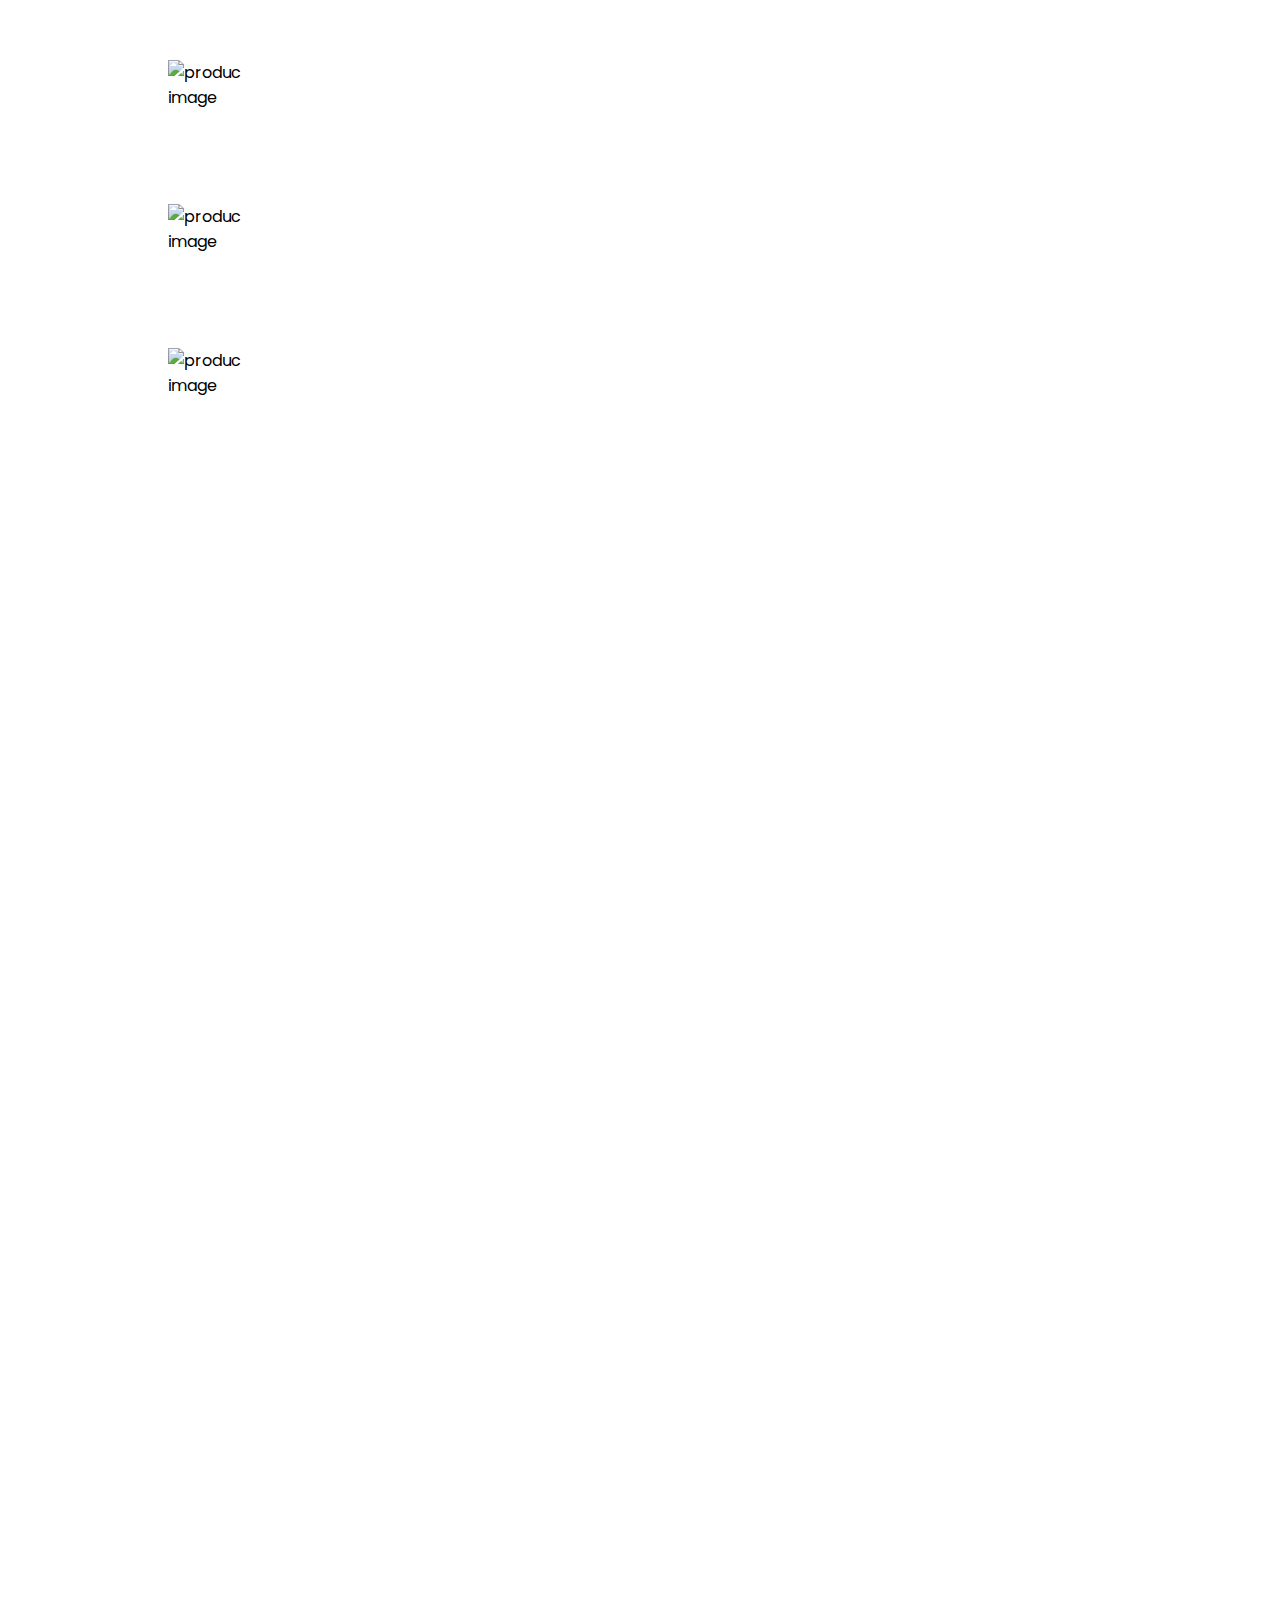
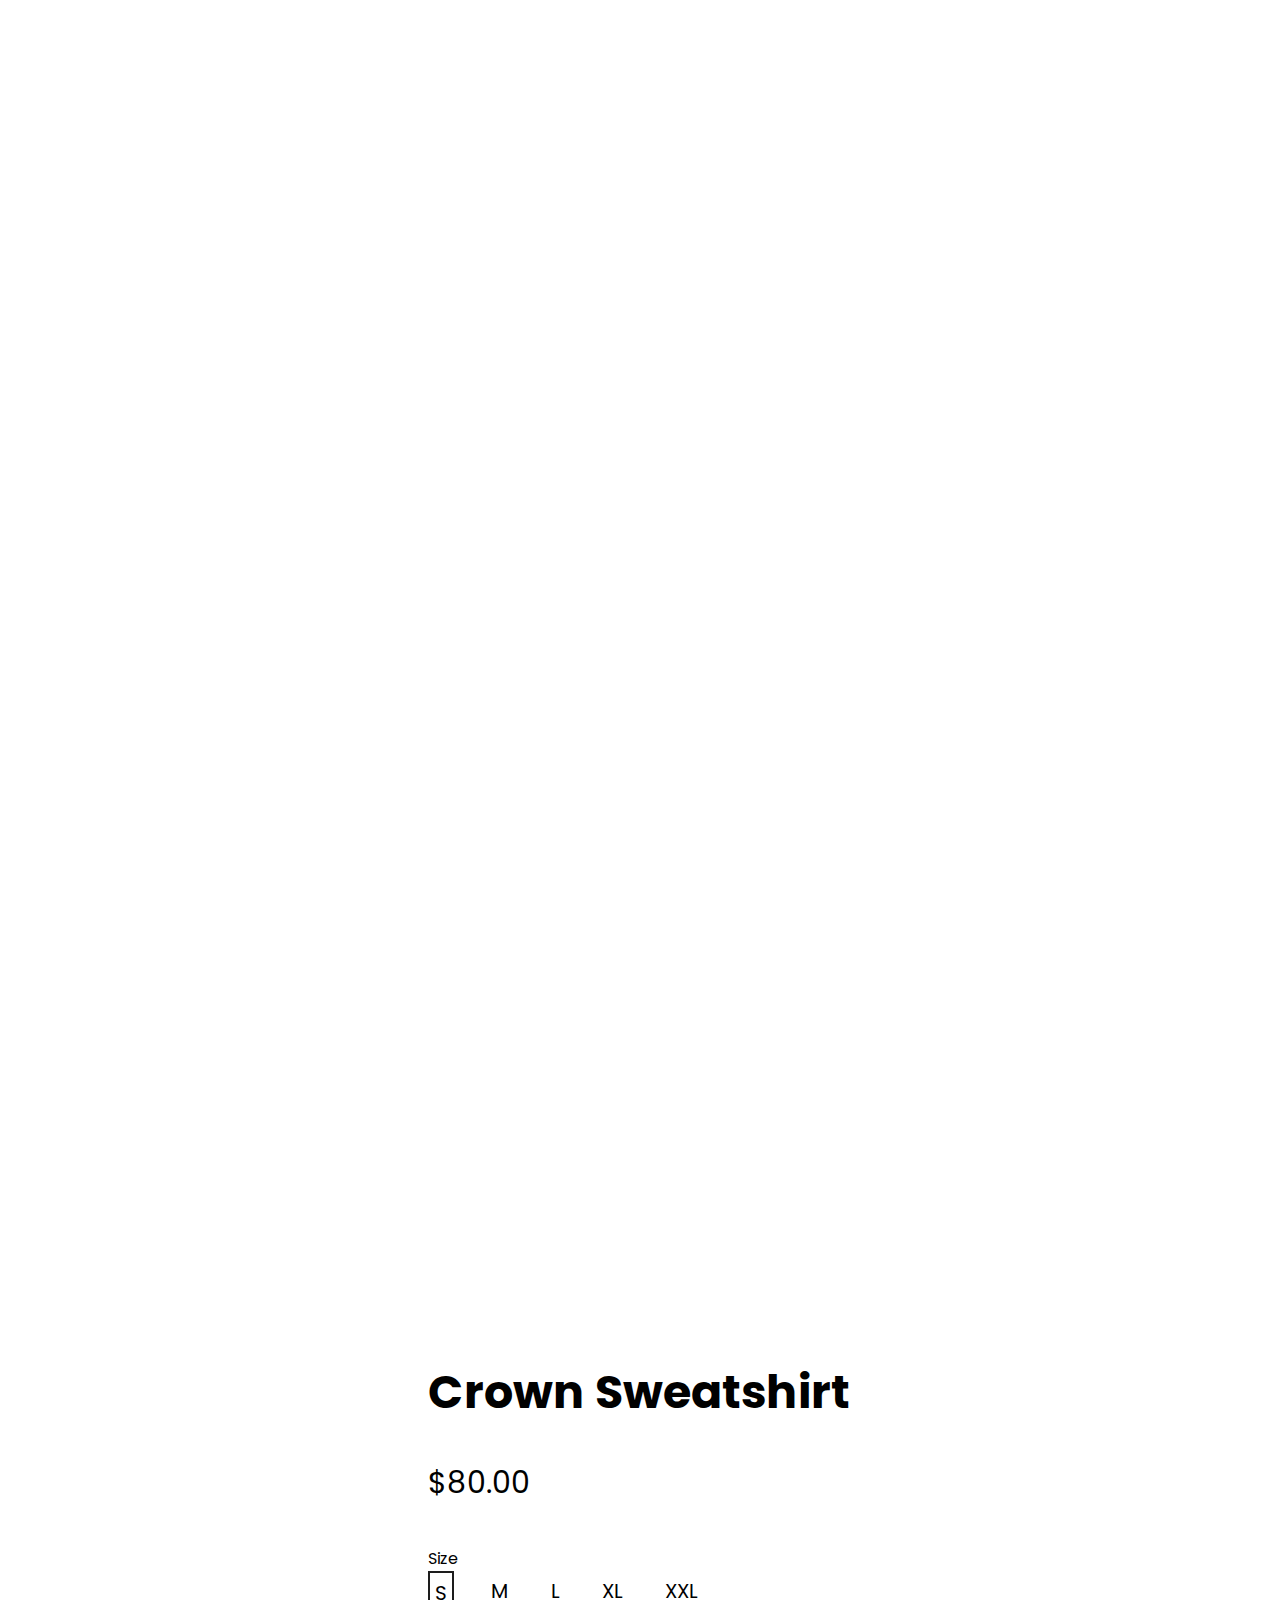
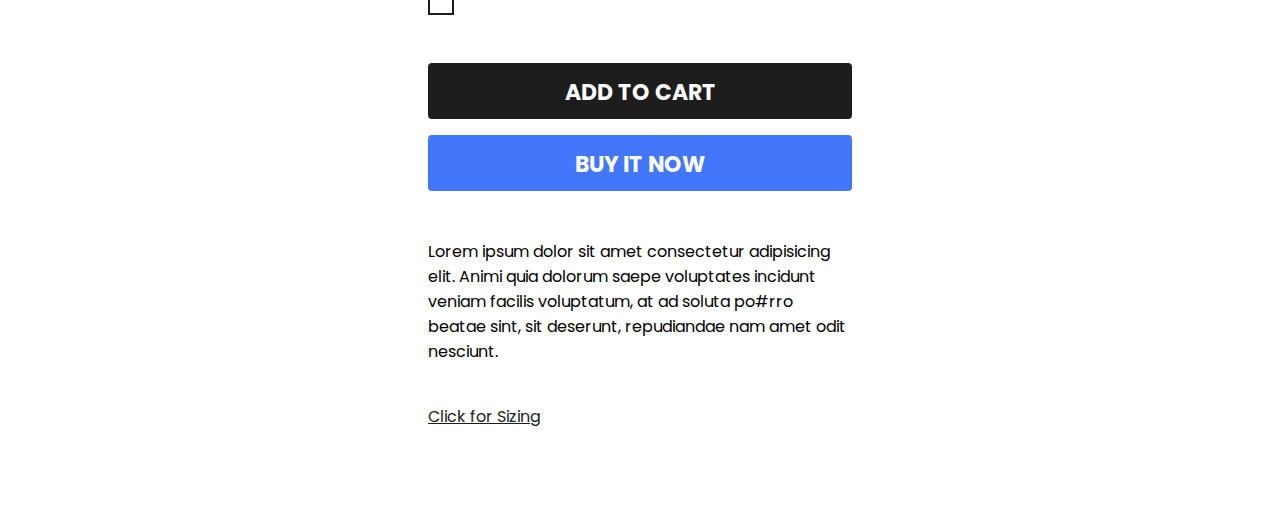
==== detalle.html @ 87ba6da6 "se crea la maqueta de detalles" ====
<!DOCTYPE html>
<html lang="en">
<head>
    <meta charset="UTF-8">
    <meta http-equiv="X-UA-Compatible" content="IE=edge">
    <meta name="viewport" content="width=device-width, initial-scale=1.0">
    <link href="https://cdn.jsdelivr.net/npm/bootstrap@5.1.3/dist/css/bootstrap.min.css" rel="stylesheet" integrity="sha384-1BmE4kWBq78iYhFldvKuhfTAU6auU8tT94WrHftjDbrCEXSU1oBoqyl2QvZ6jIW3" crossorigin="anonymous">
    <link rel="stylesheet" href="./css/detalle.css">
    <title>Detalle</title>
</head>
<body>
    <main>
        <div id="slider-mobile"></div>
        <div id="list-images">
            <img src="https://i.ibb.co/6XSDPyb/crown1.png" alt="produc image">
            <img src="https://i.ibb.co/3pRvv5q/crown2.png" alt="produc image">
            <img src="https://i.ibb.co/Msfg0zv/crown3.png" alt="produc image">
            
        </div>
        <div id="carrusel-images">
            <div class="product-image" id="uno"></div>
            <div class="product-image" id="dos"></div>
            <div class="product-image" id="tres"></div>          
        </div>
        <div id="detalle-container">
            <div id="name-container">
                <h2>Crown Sweatshirt</h2>
            </div>            
            <div id="price"><span>$</span>80.00</div>
            <div id="size">
                <p>Size</p>
                <div id="size-content">
                    <ul id="size-list">
                        <li class="size-active">S</li>
                        <li>M</li>
                        <li>L</li>
                        <li>XL</li>
                        <li>XXL</li>
                    </ul>
                </div>
            </div>
            <div id="butons">
                <button id="addCard">ADD TO CART</button>
                <button id="buy">BUY IT NOW</button>
            </div>
            <div id="description">
                <p>Lorem ipsum dolor sit amet consectetur adipisicing elit. Animi quia dolorum saepe voluptates incidunt veniam facilis voluptatum, at ad soluta po#rro beatae sint, sit deserunt, repudiandae nam amet odit nesciunt.</p>
                <a href="">Click for Sizing</a>
            </div>
        </div>
    </main>
    <script src="https://cdn.jsdelivr.net/npm/bootstrap@5.1.3/dist/js/bootstrap.bundle.min.js" integrity="sha384-ka7Sk0Gln4gmtz2MlQnikT1wXgYsOg+OMhuP+IlRH9sENBO0LRn5q+8nbTov4+1p" crossorigin="anonymous"></script>
</body>
</html>
---- css/detalle.css ----
@import url('https://fonts.googleapis.com/css2?family=Poppins:wght@300;400;500;600&display=swap');
*{
    box-sizing: border-box;
    margin: 0;
    padding: 0;
}
body{
    background: #FFFFFF;
    font-family: 'Poppins', sans-serif;
    width: 100%;
}
#slider-mobile{
    display: none;
}
main{
    display: flex;
    flex-direction: row;
    flex-wrap: wrap;
    justify-content: space-around;
    padding: 60px 83px;
}
#list-images{
    display: flex;
    flex-direction: column;
    align-items: flex-start;
    
}
#list-images img{
    width: 80px;
    height: 120px;
    margin: 24px 0px;
}
#list-images > img{
    margin-top: 0;
}
#carrusel-images{
    display: flex;
    flex-direction: column;
    align-items: flex-start;
    margin: 0 56px 0 24px;
}
.product-image{
    width: 616px;
    height: 924px;
    margin: 24px 0px;
    background-repeat: no-repeat;
    background-size: cover;
    background-position: center;
}
#uno{
    background-image: url(https://i.ibb.co/6XSDPyb/crown1.png);
}
#dos{
    background-image: url(https://i.ibb.co/3pRvv5q/crown2.png);
}
#tres{
    background-image: url(https://i.ibb.co/3pRvv5q/crown3.png);
}
#carrusel-images > div{
    margin-top: 0;
}
#detalle-container{
    display: flex;
    flex-direction: column;
    align-items: flex-start;
    padding-top: 60px;
    width: 424px;
    height: 752px;

}
#price{
    font-size: 30px;
    margin-bottom: 40px;
}
#name-container{
    width: 424px;
    height: 56px;
    margin-bottom: 40px;
}
h2{
    font-style: normal;
    font-weight: bold;
    font-size: 46px;
    line-height: 56px;
    
}
#size-list{
    display: flex;
    font-size: 20px;
    margin-bottom: 40px;
    padding-left: 0;
}
#size-list li{
    list-style: none;
    margin: 0px 32px;
    margin-left: 0;
    padding: 5px;
}
.size-active {
    
    border: solid 2px #1D1D1D;
}
#butons{
    display: flex;
    flex-direction: column;
    justify-content:space-between;
    padding: 0px;
    margin-bottom: 40px;
}
#butons button{
    align-items: center;
    padding: 13px 10px;
    width: 424px;
    height: 56px;
    border-radius: 4px;
    border: none;
    text-align: center;
    color: #FFFFFF;
    font-family: 'Poppins', sans-serif;
    font-weight:700;
    margin: 8px 0px;
    font-size: 22px;
}
#addCard{
    background: #1D1D1D;
}
#buy{
    background: #4276FB;
}
#description p{
    margin-bottom: 40px;
}
#description a{
    color: #1D1D1D;
}
@media (max-width: 460px) {
    main{
        width: 100%;
        padding: 0;
        flex-direction: column;
        align-content: center;
        align-items: center;
        
    }
    #carrusel-images{
        display: none;
    }
    #list-images{
        display: none;
        width: 90%;
    }
    #slider-mobile{
        display: block;
        width: 360px;
        height: 540px;
        background-image: url(https://i.ibb.co/6XSDPyb/crown1.png);
        background-repeat: no-repeat;
        background-size: cover;
        background-position: center;
        align-self: center;
    }
    #detalle-container{
        width: 90%;
        margin: 0 auto;
    }
    #name-container{
        width: 100%;
        height: 112px;
        margin-bottom: 16px;
        text-align: center;
    }
    h2{
      font-weight: 700;  
    }
    #price{
        align-self: center;
        font-size: 30px;
    }
    #butons{
        width: 100%;
        
    }
    #butons button{
        width: 100%;
    }
}
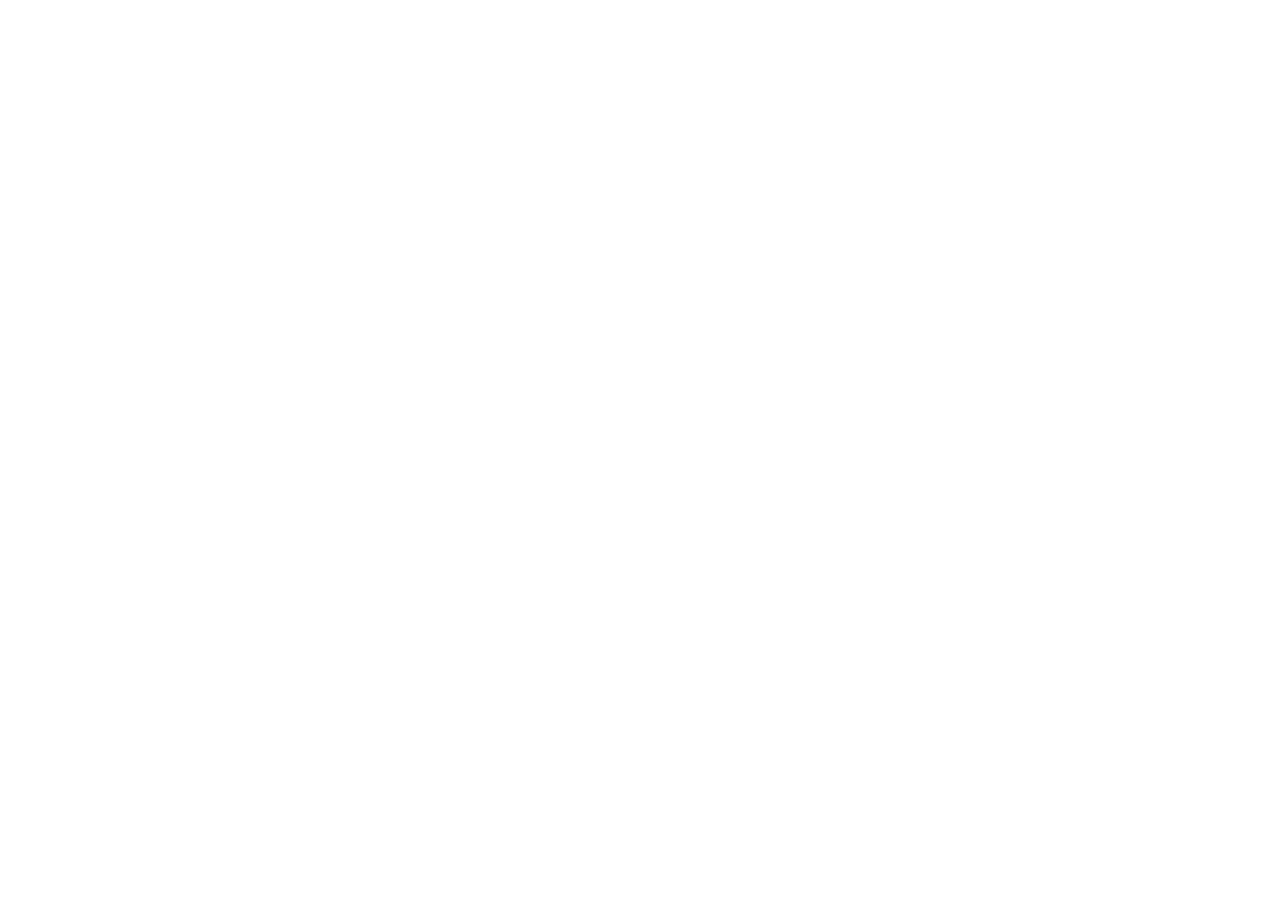
==== commit 218ed9f7: "prueba detalles" ====
--- a/detalle.html
+++ b/detalle.html
@@ -10,7 +10,7 @@
 </head>
 <body>
     <main>
-        <div id="slider-mobile"></div>
+        <!-- <div id="slider-mobile"></div>
         <div id="list-images">
             <img src="https://i.ibb.co/6XSDPyb/crown1.png" alt="produc image">
             <img src="https://i.ibb.co/3pRvv5q/crown2.png" alt="produc image">
@@ -47,8 +47,9 @@
                 <p>Lorem ipsum dolor sit amet consectetur adipisicing elit. Animi quia dolorum saepe voluptates incidunt veniam facilis voluptatum, at ad soluta po#rro beatae sint, sit deserunt, repudiandae nam amet odit nesciunt.</p>
                 <a href="">Click for Sizing</a>
             </div>
-        </div>
+        </div> -->
     </main>
     <script src="https://cdn.jsdelivr.net/npm/bootstrap@5.1.3/dist/js/bootstrap.bundle.min.js" integrity="sha384-ka7Sk0Gln4gmtz2MlQnikT1wXgYsOg+OMhuP+IlRH9sENBO0LRn5q+8nbTov4+1p" crossorigin="anonymous"></script>
+    <script src="./javaScript/formulario.js"></script>
 </body>
 </html>